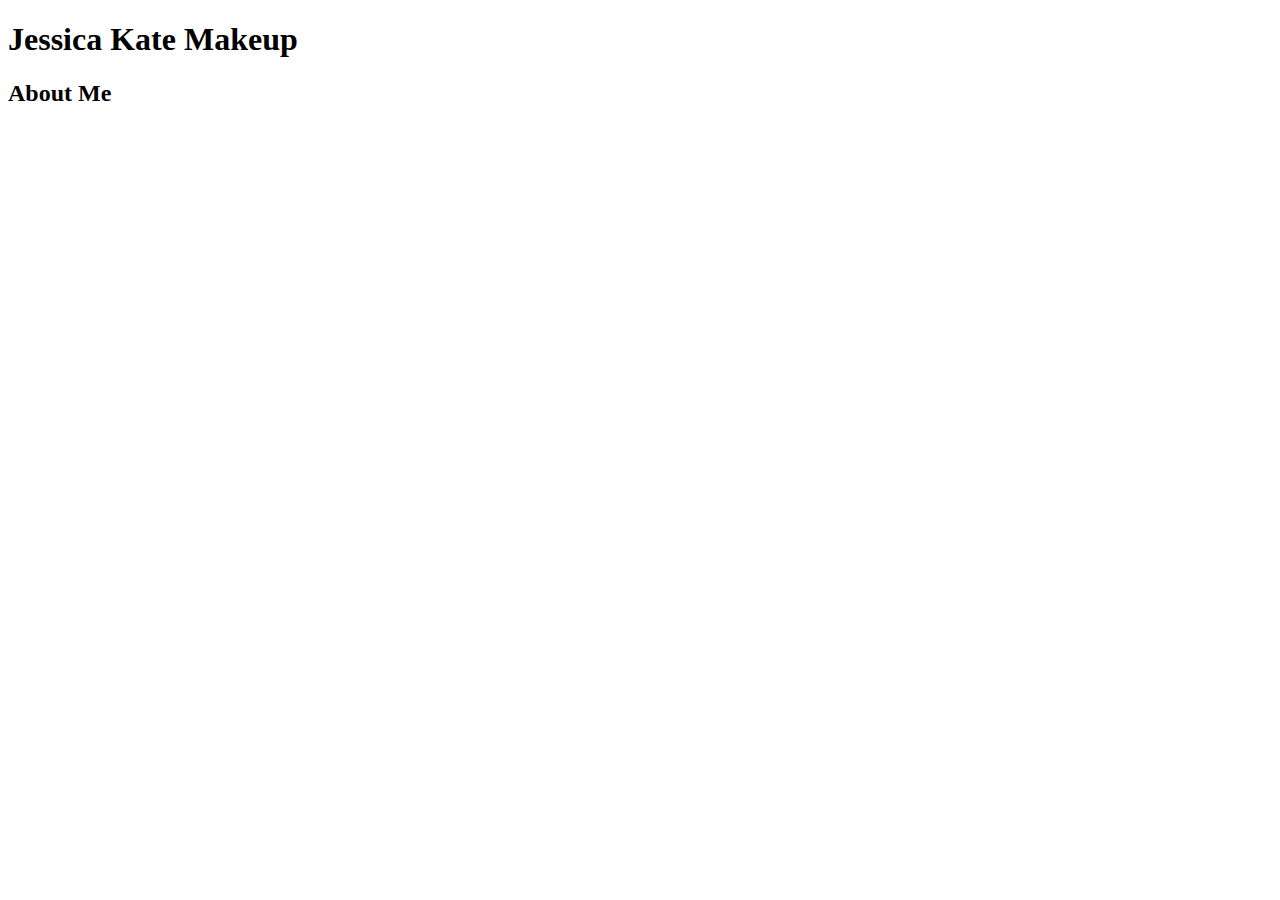
==== about_me.html @ ed16e2c7 "NAV UPDATE" ====
<!DOCTYPE html>

<html>
    <head>
        <meta name="viewport" content="width=device-width, initial-scale=1.0">
        <link rel="stylesheet" type="text/css" href="css/main.css?" />
    </head>
    <body>
        <div class="container">
            <!--<nav>-->
            <div class="nav">
                      
            </div>

            <h1>Jessica Kate Makeup</h1>
            <h2>About Me</h2>
            
            <div class="footer">

            </div>
        </div>
    </body>
</html>
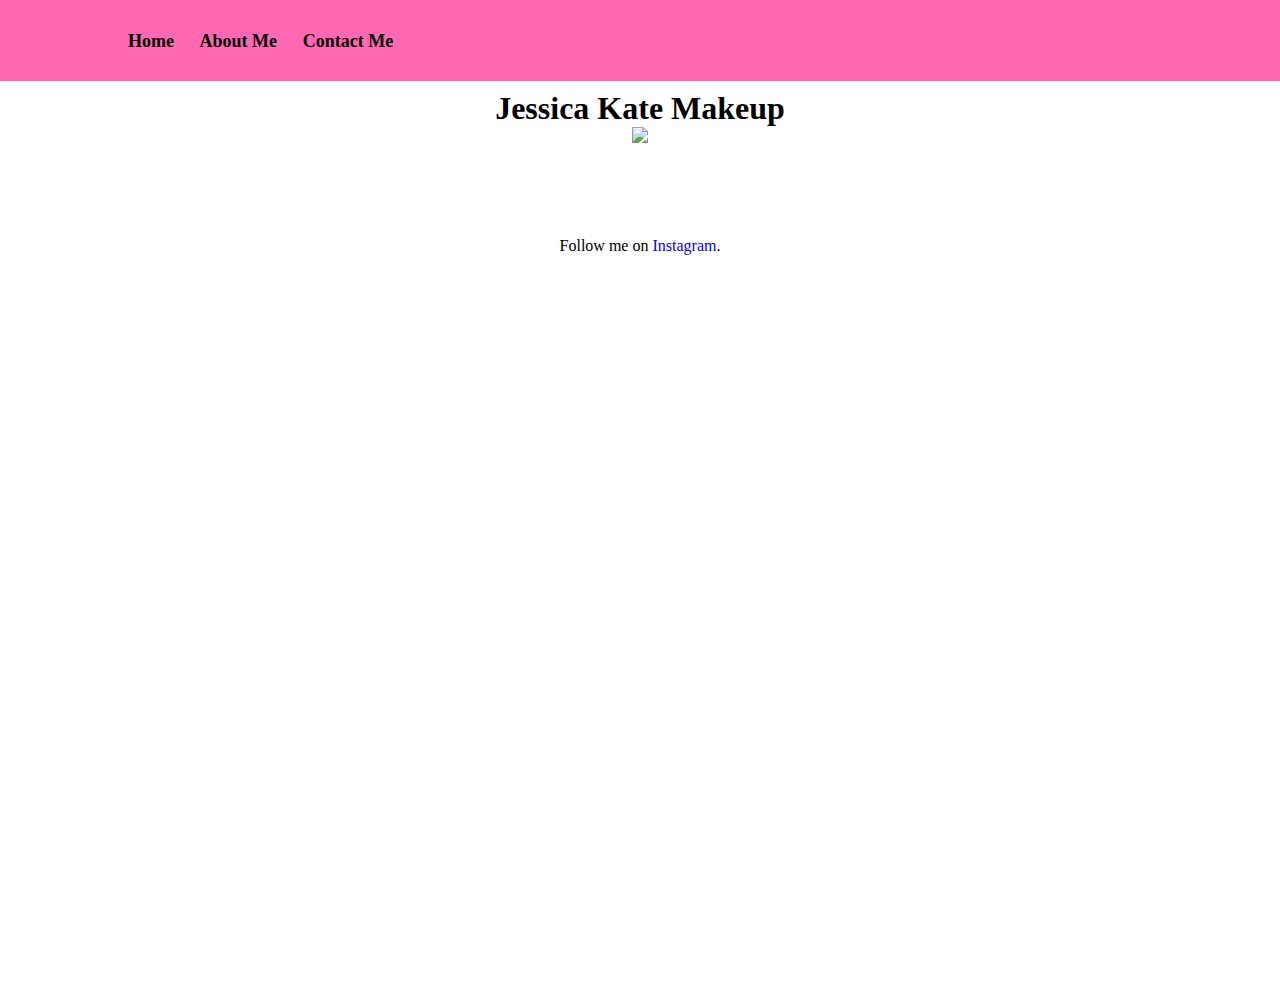
==== commit 2e45cd08: "Added hover images" ====
--- a/about_me.html
+++ b/about_me.html
@@ -1,23 +1,75 @@
 <!DOCTYPE html>
-
 <html>
     <head>
         <meta name="viewport" content="width=device-width, initial-scale=1.0">
-        <link rel="stylesheet" type="text/css" href="css/main.css?" />
+        <link rel="stylesheet" type="text/css" href="CSS/main.css?" />
+
+        <script>
+            function includeHTML() {
+              var z, i, elmnt, file, xhttp;
+              /*loop through a collection of all HTML elements:*/
+              z = document.getElementsByTagName("*");
+              for (i = 0; i < z.length; i++) {
+                elmnt = z[i];
+                /*search for elements with a certain atrribute:*/
+                file = elmnt.getAttribute("include-html");
+                if (file) {
+                  /*make an HTTP request using the attribute value as the file name:*/
+                  xhttp = new XMLHttpRequest();
+                  xhttp.onreadystatechange = function() {
+                    if (this.readyState == 4) {
+                      if (this.status == 200) {elmnt.innerHTML = this.responseText;}
+                      if (this.status == 404) {elmnt.innerHTML = "Page not found.";}
+                      /*remove the attribute, and call this function once more:*/
+                      elmnt.removeAttribute("include-html");
+                      includeHTML();
+                    }
+                  }      
+                  xhttp.open("GET", file, true);
+                  xhttp.send();
+                  /*exit the function:*/
+                  return;
+                }
+              }
+            };
+        </script>
+
     </head>
     <body>
+        <div include-html="navigation.html">
+            <!--
+            <div class="navigation">
+                <ul>
+                    <li>
+                        <a href="http://jessicakatemakeup.co.uk/" aria-current="page">Home</a>
+                    </li>
+                    <li>
+                        <a href="about_me.html" aria-current="page">About Me</a>
+                    </li>
+                    <li>
+                        <a href="contact_me.html" aria-current="page">Contact Me</a>
+                    </li>
+                </ul>
+            </div>
+            -->
+        </div> 
         <div class="container">
-            <!--<nav>-->
-            <div class="nav">
-                      
+            <div class="header">
+                <h1>Jessica Kate Makeup</h1>
+                <p style="text-align:center;">
+                    <a href="https://www.instagram.com/jessicakatemakeup/"><img src="https://img.icons8.com/fluent/48/000000/instagram-new.png"/></a>
+                </p>
             </div>
 
-            <h1>Jessica Kate Makeup</h1>
-            <h2>About Me</h2>
-            
+            <div class="content body-content">
+                
+            </div>
             <div class="footer">
-
+                Follow me on <a href="https://www.instagram.com/jessicakatemakeup/">Instagram</a>.
             </div>
         </div>
+        <script>
+            includeHTML();
+        </script>
     </body>
 </html>--- a/CSS/main.css
+++ b/CSS/main.css
@@ -0,0 +1,177 @@
+*
+{
+	margin: 0;
+    padding: 0;
+    /*border: 1px solid black;*/
+}
+
+.container
+{
+    width: 85vw;
+    margin: 0 auto;
+    position: relative;
+    min-height: 100vh;
+    padding: 0;
+    
+}
+
+html,
+body {
+    height: 100vh;
+    padding: 0;
+    margin: 0;
+    background-color: white;
+}
+
+
+
+.body-content 
+{
+    padding-left: 2vw;
+    padding-right: 2vw;
+    padding-top: 5vh;
+    padding-bottom: 5vh;
+    color: #000;
+    height: 100%;
+}
+
+.grid-container 
+{
+    display: grid;
+    grid-template-columns: auto;
+}
+
+.grid-item 
+{
+    background-color: white;
+    text-align: center;
+}
+
+.grid-img
+{
+    object-fit: contain;
+    width:100%;
+    margin-left: 1vw;
+}
+
+h1,h2
+{
+    text-align: center;
+}
+
+a
+{
+	text-decoration: none;
+	color:#00F;
+}
+
+.header
+{
+    margin-top: 10vh;
+}
+
+.footer 
+{
+    text-align: center;
+    margin-bottom: 15vh;
+}
+
+.navigation
+{
+    width: 100%;
+	z-index: 9999;
+	top:0;
+	position:fixed;
+    white-space: nowrap;
+    background-color: hotpink;    
+    padding: 2.5vh 2.5vw;
+    font-size: large;
+}
+
+.navigation a 
+{
+    display: block;
+    color: black;
+    height: 100%;
+    line-height: 100%; 
+    font-weight: bold;
+    text-align: center;
+}
+
+.navigation a:visited 
+{
+    color: black;
+}
+
+.navigation a:hover
+{
+    color: white;
+    text-decoration: underline;
+}
+
+.navigation ul
+{
+    padding-left: 7.5vw;
+}
+
+.navigation li
+{
+	display: block;
+	float: left;
+	line-height: 100%; 
+	height: 100%;
+    margin: 0; 
+    padding-top: 1vh;
+    padding-bottom: 1vh;
+    padding-right: 2vw;
+	position: relative;
+}
+
+.portfolio
+{
+    transition: .5s ease;
+    opacity: 0;
+    width: 100%;
+    height: 100%;
+    position: absolute;
+    top: 0%;
+    left: 0%;
+    text-align: center;
+}
+
+.portfolio-text
+{
+    width: 100%;
+    height: 100%;
+    background-color: rgba(255, 255, 255, 0.5);
+    color: black;
+    padding: 50% 0;
+}
+.portfolio-container
+{
+    position: relative;
+    overflow: hidden;
+}
+
+.portfolio-container:hover .portfolio {
+    opacity: 0.8;
+}
+
+
+@media only screen and (min-width: 600px) 
+{
+     /* For tablets: */
+    .grid-container 
+    {
+        grid-template-columns: auto auto;
+    }
+}
+
+@media only screen and (min-width: 768px) 
+{
+    /* For desktops: */
+    .grid-container 
+    {
+        grid-template-columns: auto auto auto;
+    }
+}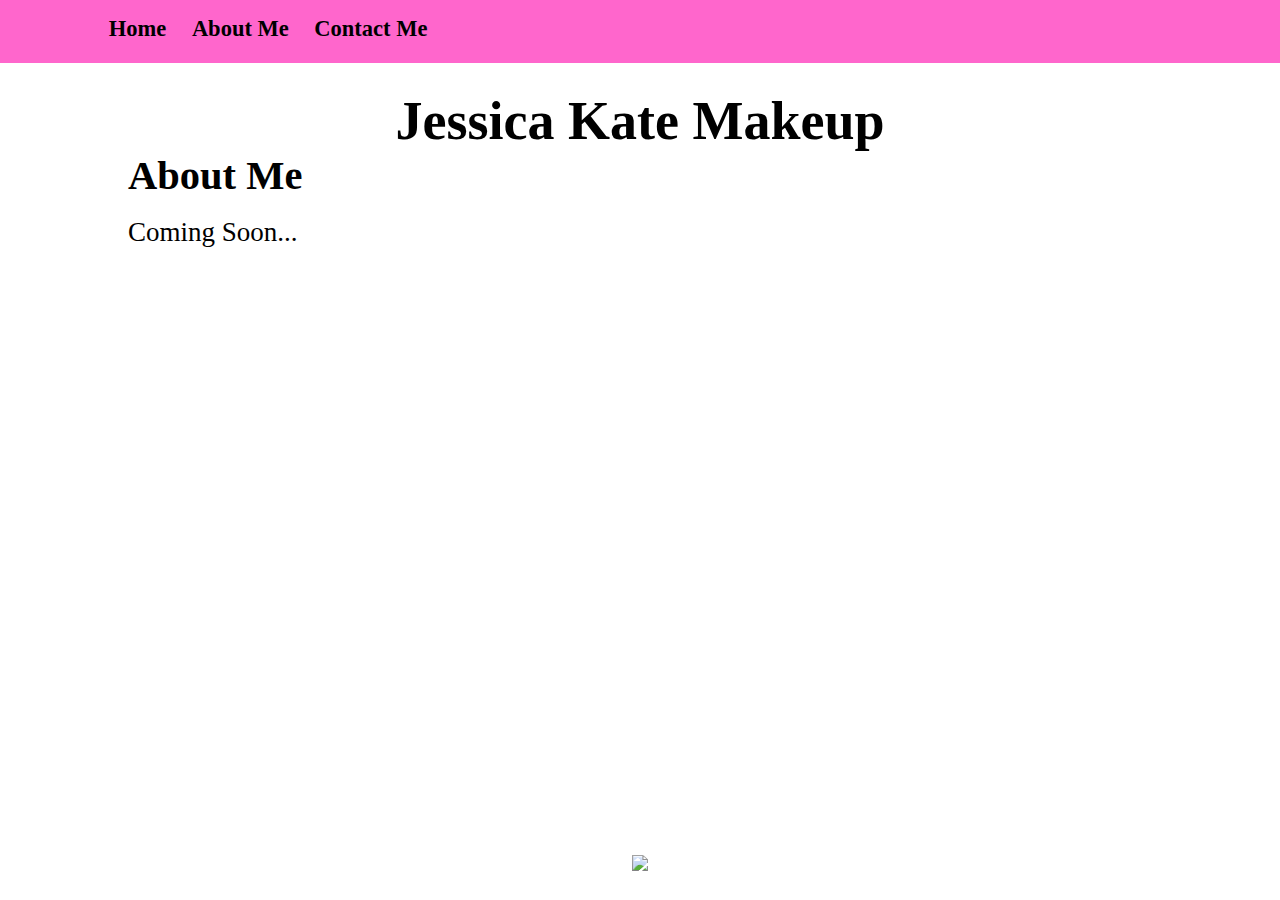
==== commit 5e9457f9: "css fixes" ====
--- a/about_me.html
+++ b/about_me.html
@@ -35,7 +35,7 @@
         </script>
 
     </head>
-    <body>
+    <body> 
         <div include-html="navigation.html">
             <!--
             <div class="navigation">
@@ -52,20 +52,18 @@
                 </ul>
             </div>
             -->
-        </div> 
+        </div>
+
         <div class="container">
-            <div class="header">
+            <div class="title">
                 <h1>Jessica Kate Makeup</h1>
-                <p style="text-align:center;">
-                    <a href="https://www.instagram.com/jessicakatemakeup/"><img src="https://img.icons8.com/fluent/48/000000/instagram-new.png"/></a>
-                </p>
+                <h2>About Me</h2>
             </div>
-
-            <div class="content body-content">
-                
+            <div class="content">
+                <p>Coming Soon...</p>
             </div>
             <div class="footer">
-                Follow me on <a href="https://www.instagram.com/jessicakatemakeup/">Instagram</a>.
+                <a href="https://www.instagram.com/jessicakatemakeup/"><img src="https://img.icons8.com/fluent/48/000000/instagram-new.png"/></a>
             </div>
         </div>
         <script>
--- a/CSS/main.css
+++ b/CSS/main.css
@@ -2,90 +2,27 @@
 {
 	margin: 0;
     padding: 0;
-    /*border: 1px solid black;*/
 }
 
-.container
-{
-    width: 85vw;
-    margin: 0 auto;
-    position: relative;
-    min-height: 100vh;
-    padding: 0;
-    
-}
-
-html,
-body {
+html, body {
     height: 100vh;
+    width: 100vw;
     padding: 0;
     margin: 0;
     background-color: white;
 }
 
-
-
-.body-content 
-{
-    padding-left: 2vw;
-    padding-right: 2vw;
-    padding-top: 5vh;
-    padding-bottom: 5vh;
-    color: #000;
-    height: 100%;
-}
-
-.grid-container 
-{
-    display: grid;
-    grid-template-columns: auto;
-}
-
-.grid-item 
-{
-    background-color: white;
-    text-align: center;
-}
-
-.grid-img
-{
-    object-fit: contain;
-    width:100%;
-    margin-left: 1vw;
-}
-
-h1,h2
-{
-    text-align: center;
-}
-
-a
-{
-	text-decoration: none;
-	color:#00F;
-}
-
-.header
-{
-    margin-top: 10vh;
-}
-
-.footer 
-{
-    text-align: center;
-    margin-bottom: 15vh;
-}
-
 .navigation
 {
     width: 100%;
+    height: 5vh;
+    font-size: 2.5vh;
 	z-index: 9999;
 	top:0;
 	position:fixed;
     white-space: nowrap;
-    background-color: hotpink;    
-    padding: 2.5vh 2.5vw;
-    font-size: large;
+    background-color: #ff66cc;    
+    padding: 1vh 1vw;
 }
 
 .navigation a 
@@ -125,6 +62,69 @@
     padding-bottom: 1vh;
     padding-right: 2vw;
 	position: relative;
+}
+
+.container
+{
+    width: 80vw;
+    margin: 0 auto;
+    position: relative;
+    height: 100%;
+    min-height: 100%;
+    padding: 0;
+    font-size: 3vh;
+    
+}
+
+.title
+{
+    padding-top: 10vh;
+}
+
+
+.content 
+{
+    min-height: 70vh;
+    color: #000;
+    padding-top: 2vh;
+}
+
+.footer 
+{
+    width:100%;
+    text-align: center;
+	bottom:0;
+}
+
+.grid-container 
+{
+    display: grid;
+    grid-template-columns: auto;
+}
+
+.grid-item 
+{
+    background-color: white;
+    text-align: center;
+}
+
+.grid-img
+{
+    object-fit: contain;
+    width:100%;
+    margin-left: 1vw;
+    margin-bottom: 1vh;
+}
+
+h1
+{
+    text-align: center;
+}
+
+a
+{
+	text-decoration: none;
+	color:#00F;
 }
 
 .portfolio
@@ -167,7 +167,7 @@
     }
 }
 
-@media only screen and (min-width: 768px) 
+@media only screen and (min-width: 1080px) 
 {
     /* For desktops: */
     .grid-container 
